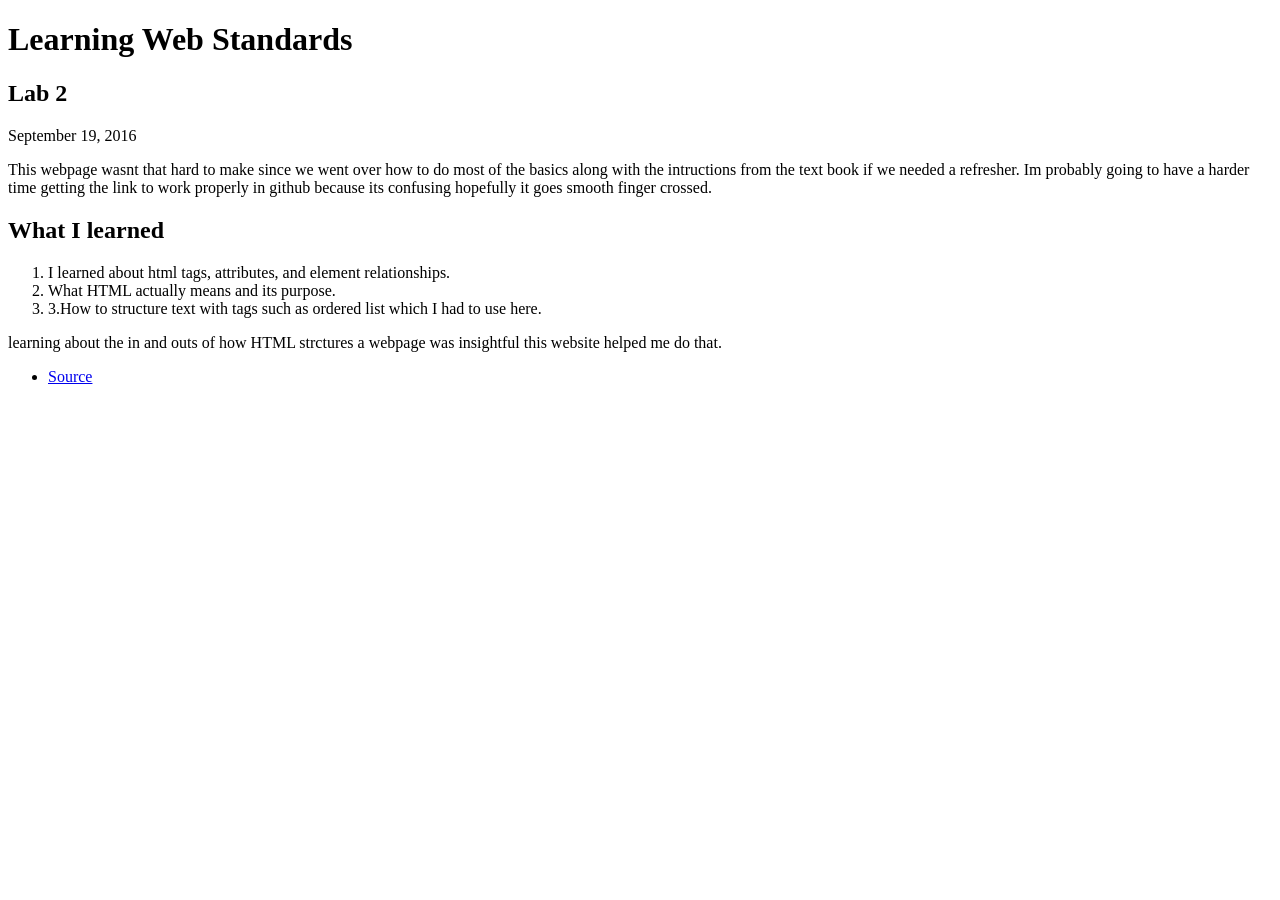
==== lab02/index.html @ 82f49a3c "Add files via upload" ====
<!DOCTYPE html>
<html lang="en">

<head>
    <meta charset="UTF-8">
    <meta name="viewport" content="width=device-width, initial-scale=1.0">

</head>



    <header>
        <h1>Learning Web Standards</h1>
    </header>
  
<h2> Lab 2</h2>
        



    <main>
        
<article> September 19, 2016</article>
       
<p>This webpage wasnt that hard to make since we went over how to do most of the basics along with the intructions from the text book if we needed a refresher. Im probably going to have a harder time getting the link to work properly in github because its confusing hopefully it goes smooth finger crossed.</p>
    
<h2> What I learned </h2>
 <ol> <li> I learned about html tags, attributes, and element relationships.</li>
 <li>What HTML actually means and its purpose.</li>
<li>3.How to structure text with tags such as ordered list which I had to use here.</li>
</ol>

</main>

    
    
   

    <footer>
        <p>learning about the in and outs of how HTML strctures a webpage was insightful this website helped me do that.</p>
    <ul><li> <a href="https://developer.mozilla.org/en-US/docs/Learn_web_development/Getting_started/Your_first_website/Creating_the_content">Source</a></li></ul>
    
    </footer>
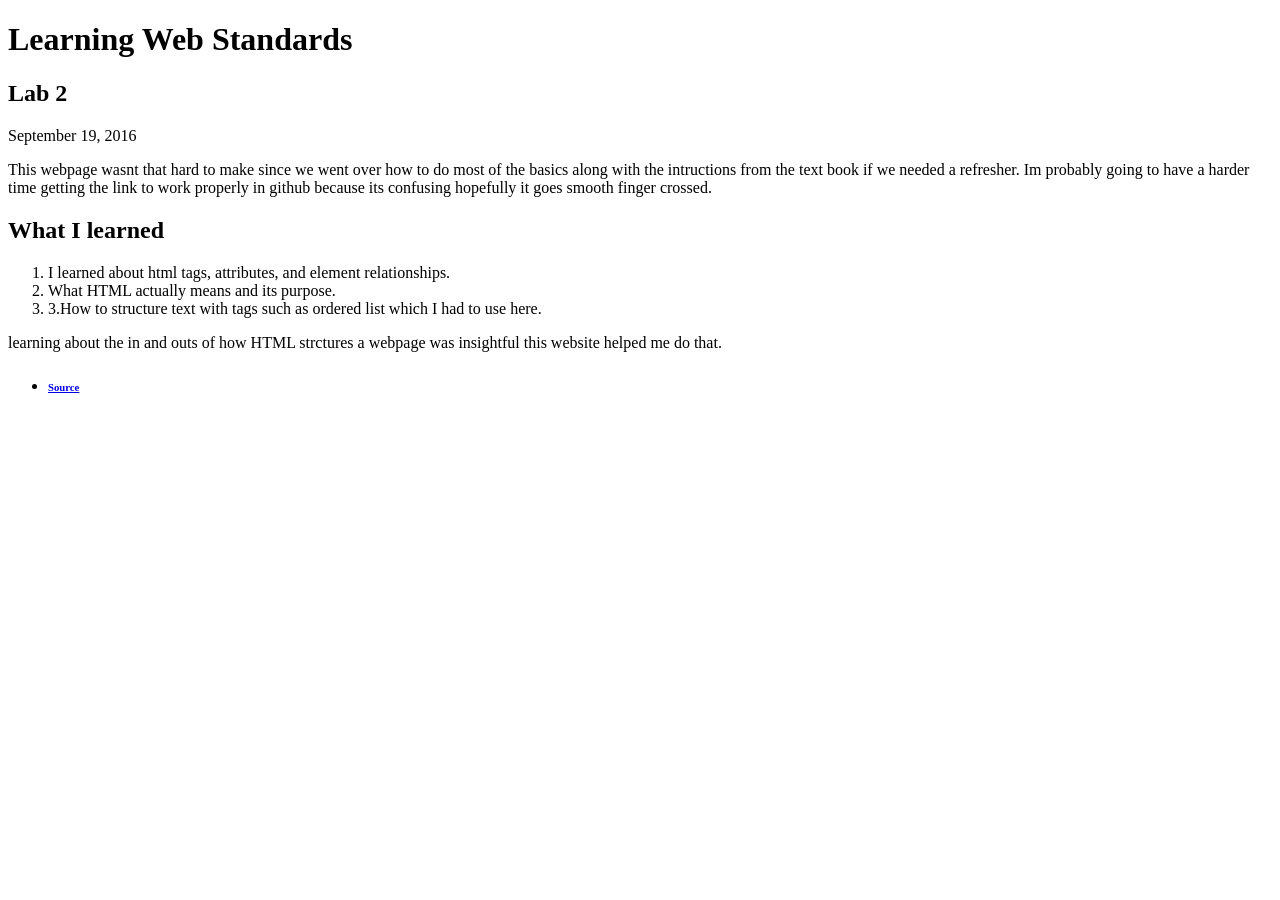
==== commit a5837dd7: "Add files via upload" ====
--- a/lab02/index.html
+++ b/lab02/index.html
@@ -1,11 +1,12 @@
 <!DOCTYPE html>
 <html lang="en">
 
-<head>
+
     <meta charset="UTF-8">
     <meta name="viewport" content="width=device-width, initial-scale=1.0">
 
-</head>
+
+
 
 
 
@@ -38,7 +39,7 @@
 
     <footer>
         <p>learning about the in and outs of how HTML strctures a webpage was insightful this website helped me do that.</p>
-    <ul><li> <a href="https://developer.mozilla.org/en-US/docs/Learn_web_development/Getting_started/Your_first_website/Creating_the_content">Source</a></li></ul>
+    <ul><li> <h6> <a href="https://developer.mozilla.org/en-US/docs/Learn_web_development/Getting_started/Your_first_website/Creating_the_content">Source</a> </h6></li></ul>
     
     </footer>
 
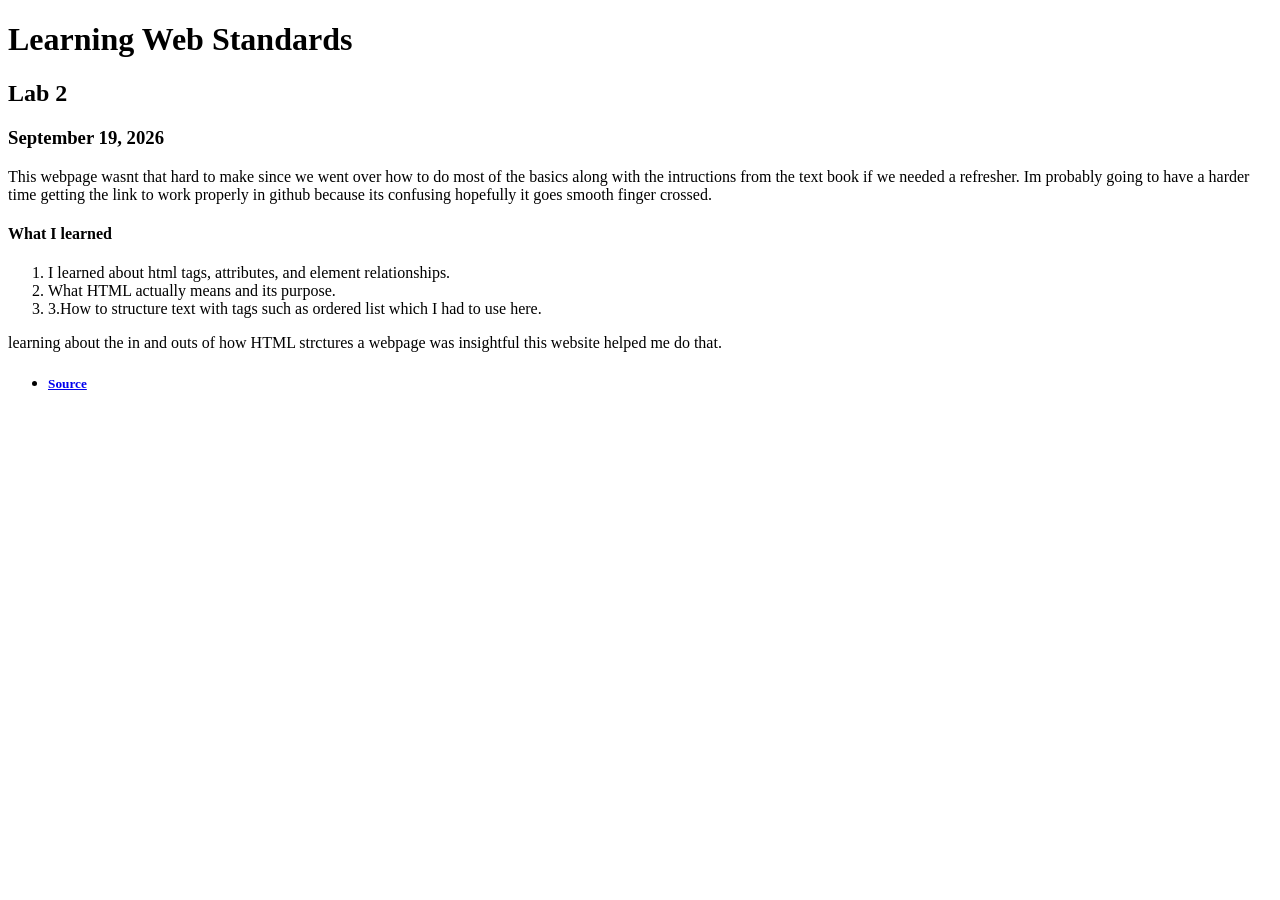
==== commit 380c62e6: "Add files via upload" ====
--- a/lab02/index.html
+++ b/lab02/index.html
@@ -1,7 +1,7 @@
 <!DOCTYPE html>
 <html lang="en">
 
-
+<head>
     <meta charset="UTF-8">
     <meta name="viewport" content="width=device-width, initial-scale=1.0">
 
@@ -13,19 +13,20 @@
     <header>
         <h1>Learning Web Standards</h1>
     </header>
-  
+ 
+
 <h2> Lab 2</h2>
         
-
+</head>
 
 
     <main>
         
-<article> September 19, 2016</article>
+<article> <h3> September 19, 2026</h3> </article>
        
 <p>This webpage wasnt that hard to make since we went over how to do most of the basics along with the intructions from the text book if we needed a refresher. Im probably going to have a harder time getting the link to work properly in github because its confusing hopefully it goes smooth finger crossed.</p>
     
-<h2> What I learned </h2>
+<h4> What I learned </h4>
  <ol> <li> I learned about html tags, attributes, and element relationships.</li>
  <li>What HTML actually means and its purpose.</li>
 <li>3.How to structure text with tags such as ordered list which I had to use here.</li>
@@ -39,7 +40,7 @@
 
     <footer>
         <p>learning about the in and outs of how HTML strctures a webpage was insightful this website helped me do that.</p>
-    <ul><li> <h6> <a href="https://developer.mozilla.org/en-US/docs/Learn_web_development/Getting_started/Your_first_website/Creating_the_content">Source</a> </h6></li></ul>
+    <ul><li> <h5> <a href="https://developer.mozilla.org/en-US/docs/Learn_web_development/Getting_started/Your_first_website/Creating_the_content">Source</a> </h5></li></ul>
     
     </footer>
 
